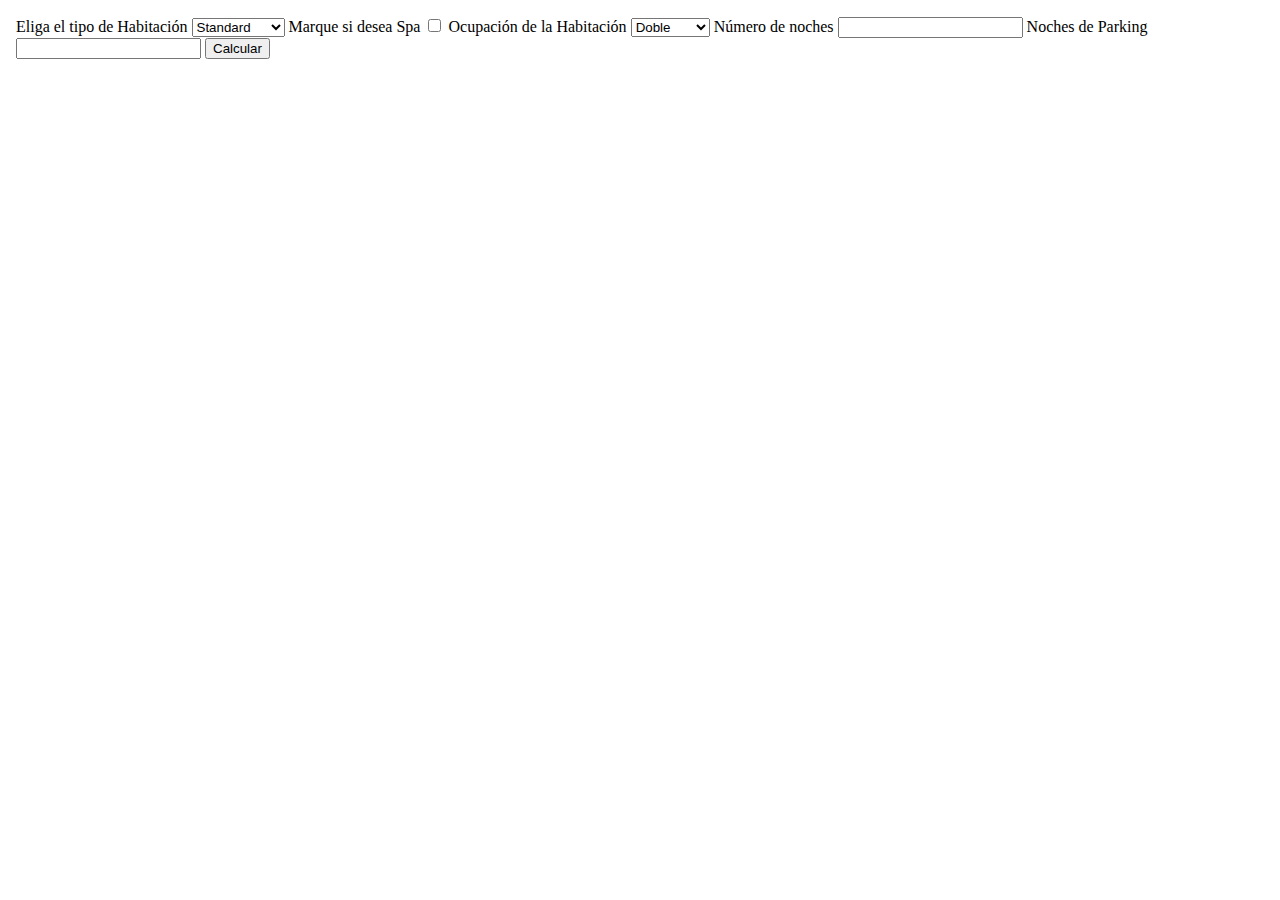
==== laboratorio extra modulo 4/hotel.html @ 35c93ea4 "laboratorio extra modulo 4" ====
<!DOCTYPE html>
<html lang="en">
<head>
    <meta charset="UTF-8">
    <meta name="viewport" content="width=device-width, initial-scale=1.0">
    <link rel="stylesheet" href="hotel.css">
    <title>Document</title>
</head>
<body>
<label for="habitacion">Eliga el tipo de Habitación</label>
<select id="inputTipo">
    <option value="standard" id="standard" selected>Standard</option>
    <option value="junior" id="junior" >Junior Suite</option>
    <option value="suite" id="suite">Suite</option>
</select>
    <label for="Spa">Marque si desea Spa</label>
        <input type="checkbox" name="Spa" id="Spa">
<label for="ocupacion">Ocupación de la Habitación</label>
<select id="inputOcupacion">
    <option value="individual" id="individual" >Individual</option>
    <option value="doble" id="doble" selected>Doble</option>
    <option value="triple" id="triple">Triple</option>
  </select>
    <label for="noche">Número de noches</label>
        <input type="number" id="inputNoches">
    <label for="parking">Noches de Parking</label>
        <input type="number" id="inputNochesParking">
  <button id="calcular">Calcular</button>
  <h3 id="total"></h3>
    <script src="hotel.js"></script>
</body>
</html>
---- laboratorio extra modulo 4/hotel.css ----
body {
    margin: 1rem;
}
#title {
    text-align: center;
}
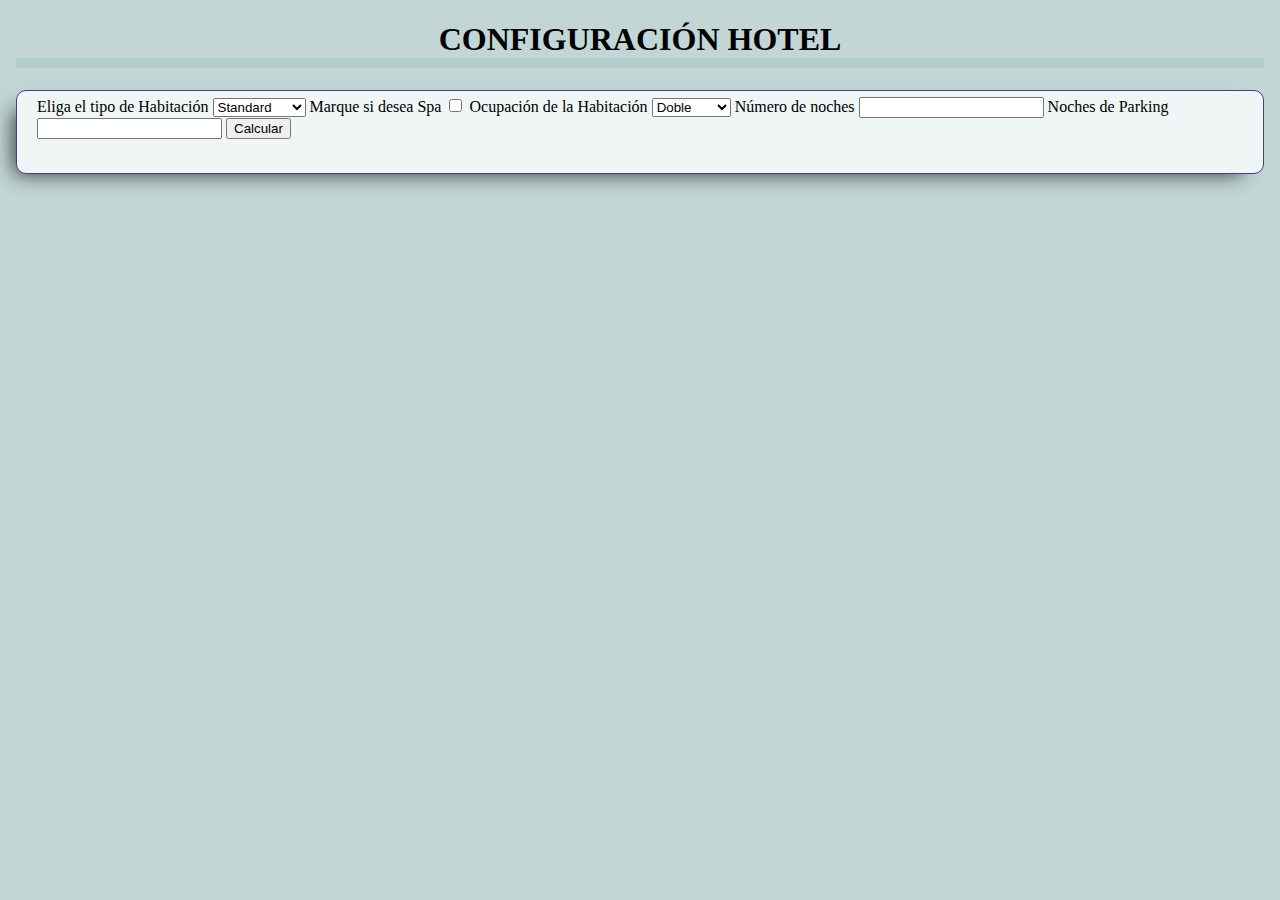
==== commit ce352fd0: "lab-extra-mod-4" ====
--- a/laboratorio extra modulo 4/hotel.html
+++ b/laboratorio extra modulo 4/hotel.html
@@ -4,29 +4,33 @@
     <meta charset="UTF-8">
     <meta name="viewport" content="width=device-width, initial-scale=1.0">
     <link rel="stylesheet" href="hotel.css">
-    <title>Document</title>
+    <title>Configuración de hotel</title>
 </head>
 <body>
-<label for="habitacion">Eliga el tipo de Habitación</label>
-<select id="inputTipo">
-    <option value="standard" id="standard" selected>Standard</option>
-    <option value="junior" id="junior" >Junior Suite</option>
-    <option value="suite" id="suite">Suite</option>
-</select>
+    <h1>Configuración Hotel</h1>
+<div class="container hotel">
+
+    <label for="habitacion">Eliga el tipo de Habitación</label>
+    <select id="inputTipo">
+        <option value="standard" id="standard" selected>Standard</option>
+        <option value="junior" id="junior" >Junior Suite</option>
+        <option value="suite" id="suite">Suite</option>
+    </select>
     <label for="Spa">Marque si desea Spa</label>
         <input type="checkbox" name="Spa" id="Spa">
-<label for="ocupacion">Ocupación de la Habitación</label>
-<select id="inputOcupacion">
-    <option value="individual" id="individual" >Individual</option>
-    <option value="doble" id="doble" selected>Doble</option>
-    <option value="triple" id="triple">Triple</option>
-  </select>
+    <label for="ocupacion">Ocupación de la Habitación</label>
+        <select id="inputOcupacion">
+            <option value="individual" id="individual" >Individual</option>
+            <option value="doble" id="doble" selected>Doble</option>
+            <option value="triple" id="triple">Triple</option>
+        </select>
     <label for="noche">Número de noches</label>
         <input type="number" id="inputNoches">
     <label for="parking">Noches de Parking</label>
         <input type="number" id="inputNochesParking">
   <button id="calcular">Calcular</button>
   <h3 id="total"></h3>
+</div>
     <script src="hotel.js"></script>
 </body>
 </html>--- a/laboratorio extra modulo 4/hotel.css
+++ b/laboratorio extra modulo 4/hotel.css
@@ -1,6 +1,23 @@
+h1 {
+    text-align: center;
+    text-transform: uppercase;
+    border-bottom: 10px solid #b3cccc;
+  }
 body {
     margin: 1rem;
+    background-color: #c2d6d6;
 }
-#title {
-    text-align: center;
-}
+
+  .container {
+    background-color: #d1e0e0;
+    padding: 5px 20px 15px 20px;
+    border: 1px solid darkslateblue;
+    border-radius: 10px;
+    
+  }
+  .hotel {
+    background-color: #f0f5f5;
+    box-shadow: -12px 10px 20px -10px rgba(0,0,0,0.75);
+    -webkit-box-shadow: -12px 10px 20px -10px rgba(0,0,0,0.75);
+    -moz-box-shadow: -12px 10px 20px -10px rgba(0,0,0,0.75);;
+  }
